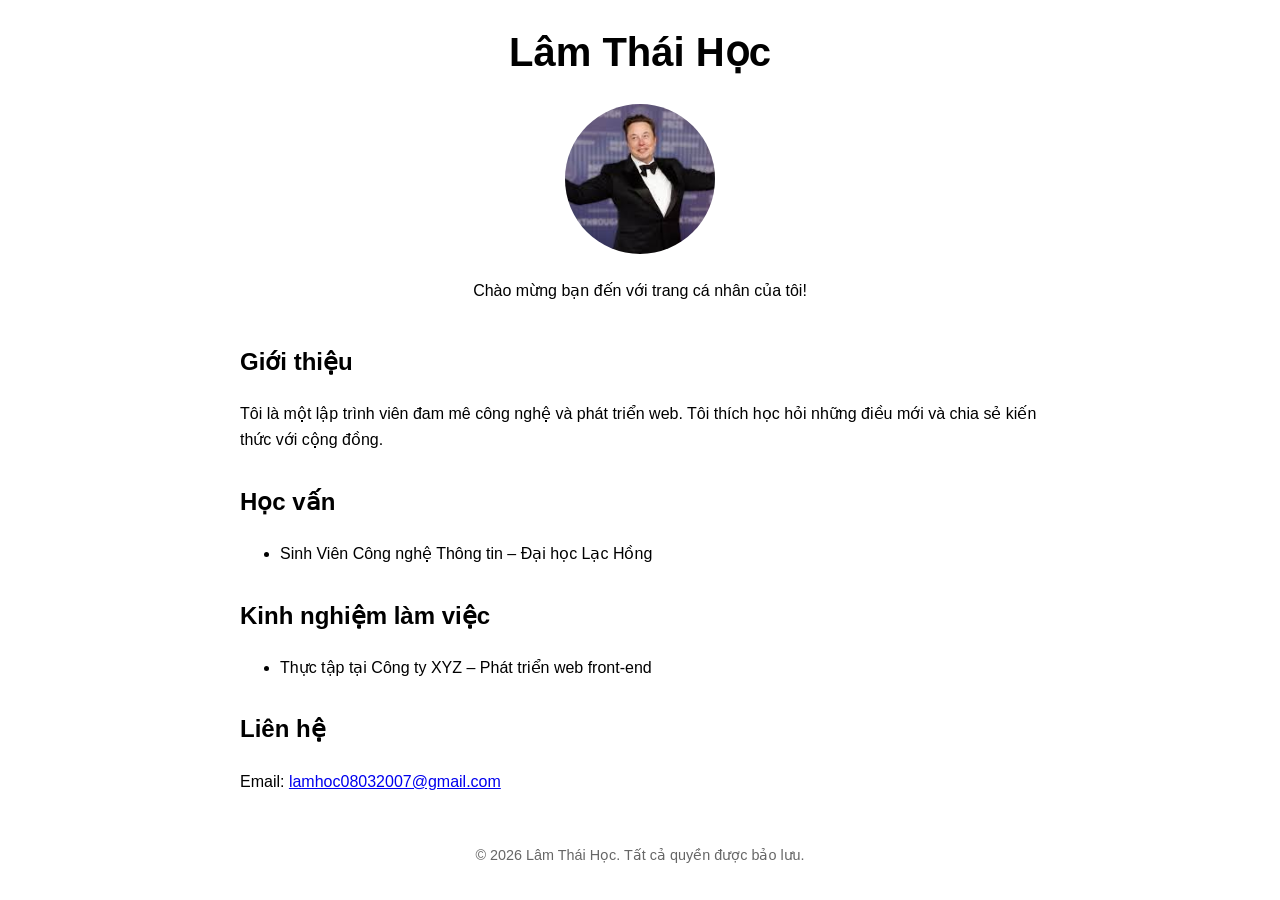
==== index.html @ c2ab6388 "index" ====
<!DOCTYPE html>
<html lang="en">
<head>
    <meta charset="UTF-8">
    <meta name="viewport" content="width=device-width, initial-scale=1.0">
    <title>Trang cá nhân</title>
    <style>
        body {
            font-family: Arial, sans-serif;
            max-width: 800px;
            margin: 0 auto;
            padding: 20px;
            line-height: 1.6;
        }
        header {
            text-align: center;
            margin-bottom: 40px;
        }
        h1 {
            font-size: 2.5em;
            margin: 0;
        }
        .profile-img {
            width: 150px;
            height: 150px;
            border-radius: 50%;
            object-fit: cover;
            margin-top: 20px;
        }
        section {
            margin-bottom: 30px;
        }
        footer {
            text-align: center;
            margin-top: 50px;
            font-size: 0.9em;
            color: #666;
        }
    </style>
</head>
<body>
    <header>
        <h1>Lâm Thái Học</h1>
        <img src="[data-uri]" alt="Ảnh đại diện" class="profile-img">
        <p>Chào mừng bạn đến với trang cá nhân của tôi!</p>
    </header>

    <section id="about">
        <h2>Giới thiệu</h2>
        <p>Tôi là một lập trình viên đam mê công nghệ và phát triển web. Tôi thích học hỏi những điều mới và chia sẻ kiến thức với cộng đồng.</p>
    </section>

    <section id="education">
        <h2>Học vấn</h2>
        <ul>
            <li>Sinh Viên Công nghệ Thông tin – Đại học Lạc Hồng</li>
        </ul>
    </section>

    <section id="experience">
        <h2>Kinh nghiệm làm việc</h2>
        <ul>
            <li>Thực tập tại Công ty XYZ – Phát triển web front-end</li>
        </ul>
    </section>

    <section id="contact">
        <h2>Liên hệ</h2>
        <p>Email: <a href="mailto:lamhoc08032007@gmail.com">lamhoc08032007@gmail.com</a></p>
    </section>

    <footer>
        &copy; 2026 Lâm Thái Học. Tất cả quyền được bảo lưu.
    </footer>
</body>
</html>
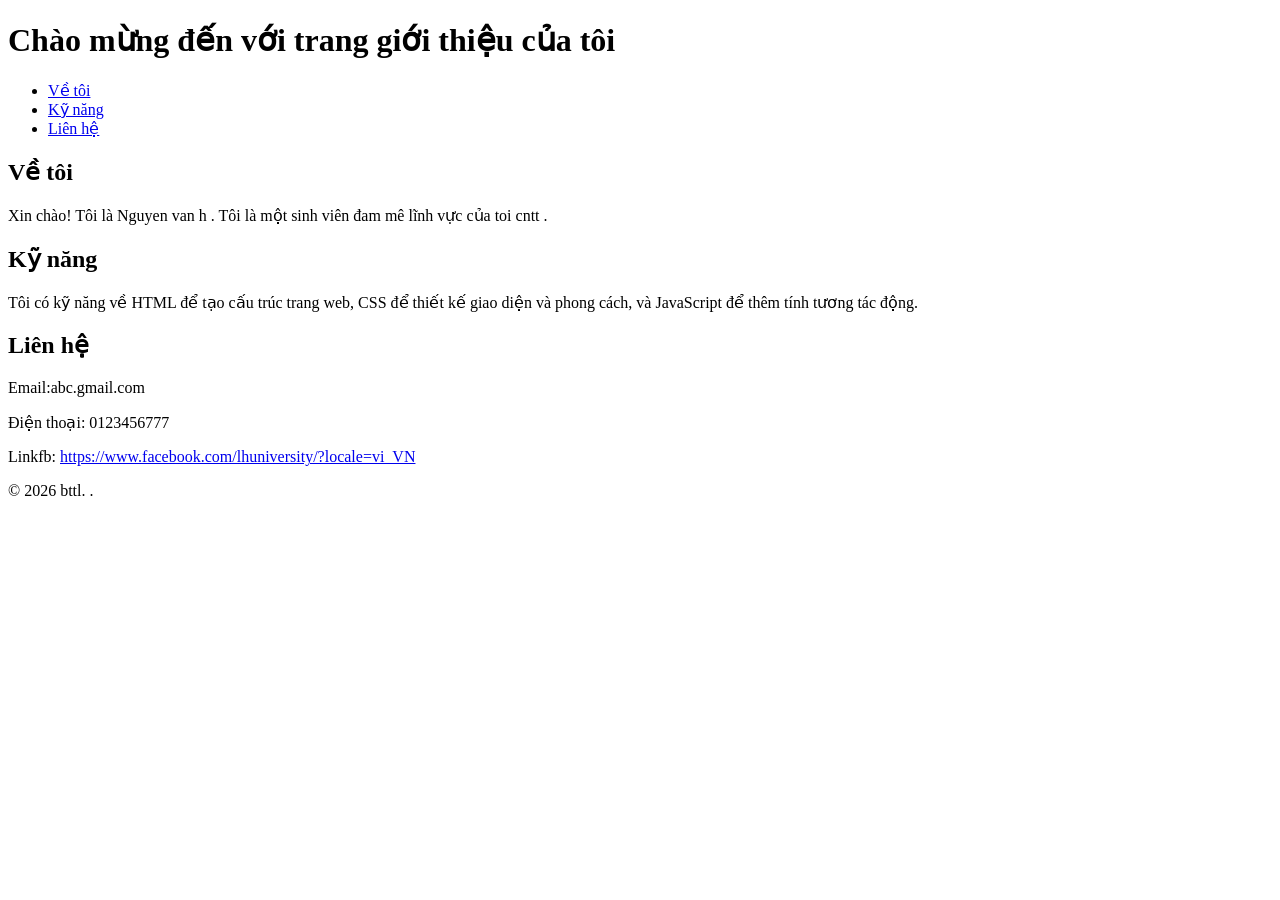
==== commit 8f9e7815: "index" ====
--- a/index.html
+++ b/index.html
@@ -1,76 +1,44 @@
 <!DOCTYPE html>
-<html lang="en">
+<html lang="vi">
 <head>
     <meta charset="UTF-8">
     <meta name="viewport" content="width=device-width, initial-scale=1.0">
-    <title>Trang cá nhân</title>
-    <style>
-        body {
-            font-family: Arial, sans-serif;
-            max-width: 800px;
-            margin: 0 auto;
-            padding: 20px;
-            line-height: 1.6;
-        }
-        header {
-            text-align: center;
-            margin-bottom: 40px;
-        }
-        h1 {
-            font-size: 2.5em;
-            margin: 0;
-        }
-        .profile-img {
-            width: 150px;
-            height: 150px;
-            border-radius: 50%;
-            object-fit: cover;
-            margin-top: 20px;
-        }
-        section {
-            margin-bottom: 30px;
-        }
-        footer {
-            text-align: center;
-            margin-top: 50px;
-            font-size: 0.9em;
-            color: #666;
-        }
-    </style>
+    <title>Giới thiệu bản thân</title>
+    <link rel="stylesheet" href="style.css">
 </head>
 <body>
     <header>
-        <h1>Lâm Thái Học</h1>
-        <img src="[data-uri]" alt="Ảnh đại diện" class="profile-img">
-        <p>Chào mừng bạn đến với trang cá nhân của tôi!</p>
+        <h1>Chào mừng đến với trang giới thiệu của tôi</h1>
+        <nav>
+            <ul>
+                <li><a href="#about">Về tôi</a></li>
+                <li><a href="#skills">Kỹ năng</a></li>
+                <li><a href="#contact">Liên hệ</a></li>
+            </ul>
+        </nav>
     </header>
-
+    
     <section id="about">
-        <h2>Giới thiệu</h2>
-        <p>Tôi là một lập trình viên đam mê công nghệ và phát triển web. Tôi thích học hỏi những điều mới và chia sẻ kiến thức với cộng đồng.</p>
+        <h2>Về tôi</h2>
+        <p>Xin chào! Tôi là Nguyen van h . Tôi là một sinh viên đam mê lĩnh vực của toi cntt .</p>
     </section>
-
-    <section id="education">
-        <h2>Học vấn</h2>
-        <ul>
-            <li>Sinh Viên Công nghệ Thông tin – Đại học Lạc Hồng</li>
-        </ul>
+    
+    <section id="skills">
+        <h2>Kỹ năng</h2>
+        <p>Tôi có kỹ năng về HTML để tạo cấu trúc trang web, CSS để thiết kế giao diện và phong cách, và JavaScript để thêm tính tương tác động.</p>
     </section>
-
-    <section id="experience">
-        <h2>Kinh nghiệm làm việc</h2>
-        <ul>
-            <li>Thực tập tại Công ty XYZ – Phát triển web front-end</li>
-        </ul>
-    </section>
-
+    
     <section id="contact">
         <h2>Liên hệ</h2>
-        <p>Email: <a href="mailto:lamhoc08032007@gmail.com">lamhoc08032007@gmail.com</a></p>
+        <p>Email:abc.gmail.com</p>
+        <p>Điện thoại: 0123456777</p>
+        <p>Linkfb: <a href="https://www.facebook.com/lhuniversity/?locale=vi_VN" target="_blank">https://www.facebook.com/lhuniversity/?locale=vi_VN</a></p>
     </section>
-
+    
     <footer>
-        &copy; 2026 Lâm Thái Học. Tất cả quyền được bảo lưu.
+        <p>&copy; 2026 bttl. .</p>
     </footer>
+    
+    <script src="script.js"></script>
 </body>
 </html>
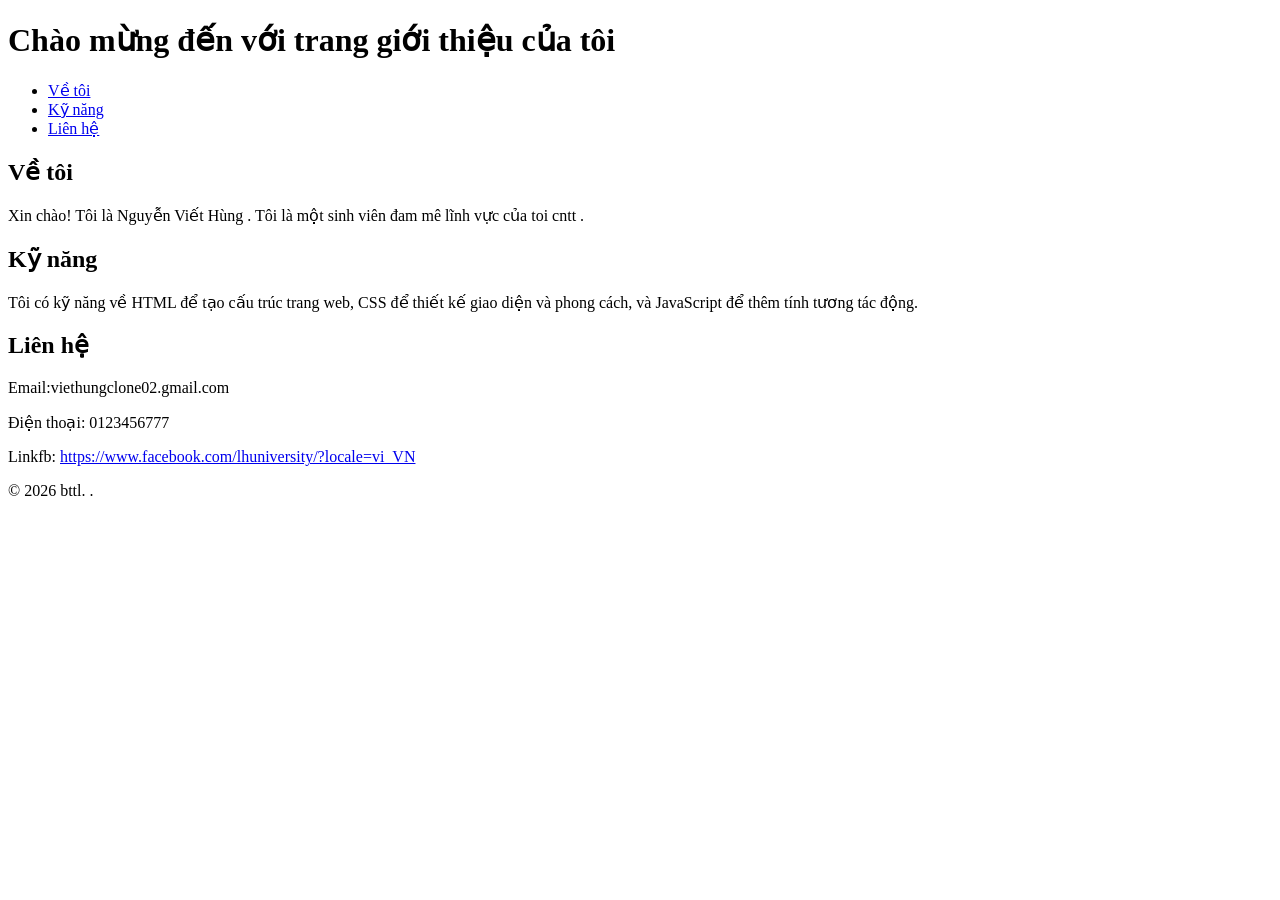
==== commit c14c7222: "Update index.html" ====
--- a/index.html
+++ b/index.html
@@ -20,7 +20,7 @@
     
     <section id="about">
         <h2>Về tôi</h2>
-        <p>Xin chào! Tôi là Nguyen van h . Tôi là một sinh viên đam mê lĩnh vực của toi cntt .</p>
+        <p>Xin chào! Tôi là Nguyễn Viết Hùng . Tôi là một sinh viên đam mê lĩnh vực của toi cntt .</p>
     </section>
     
     <section id="skills">
@@ -30,7 +30,7 @@
     
     <section id="contact">
         <h2>Liên hệ</h2>
-        <p>Email:abc.gmail.com</p>
+        <p>Email:viethungclone02.gmail.com</p>
         <p>Điện thoại: 0123456777</p>
         <p>Linkfb: <a href="https://www.facebook.com/lhuniversity/?locale=vi_VN" target="_blank">https://www.facebook.com/lhuniversity/?locale=vi_VN</a></p>
     </section>
@@ -41,4 +41,4 @@
     
     <script src="script.js"></script>
 </body>
-</html>+</html>
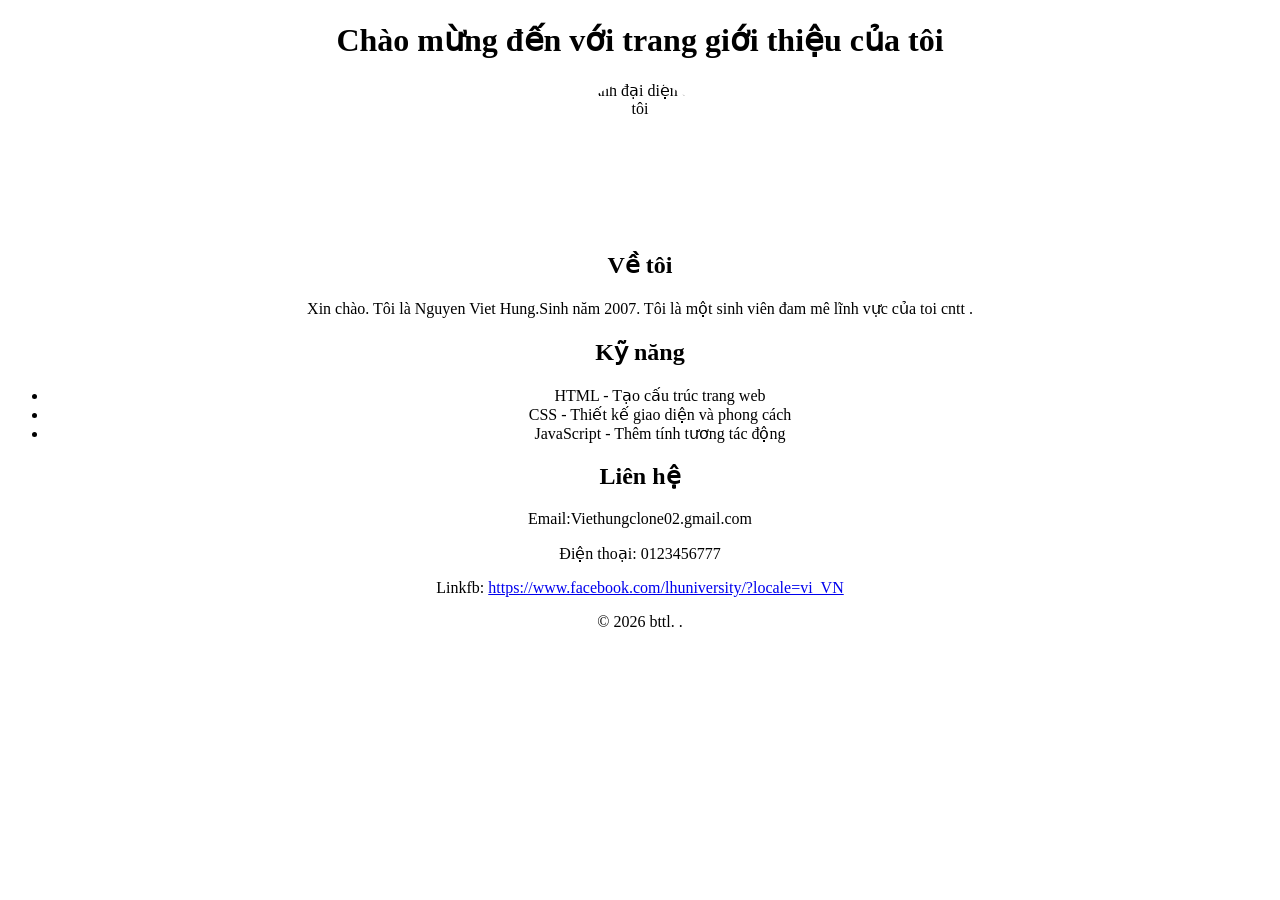
==== commit dd1fe059: "Revise index.html for personal introduction Updated personal introduction page with new content and " ====
--- a/index.html
+++ b/index.html
@@ -4,33 +4,27 @@
     <meta charset="UTF-8">
     <meta name="viewport" content="width=device-width, initial-scale=1.0">
     <title>Giới thiệu bản thân</title>
-    <link rel="stylesheet" href="style.css">
 </head>
 <body>
+    <Center>
     <header>
         <h1>Chào mừng đến với trang giới thiệu của tôi</h1>
-        <nav>
-            <ul>
-                <li><a href="#about">Về tôi</a></li>
-                <li><a href="#skills">Kỹ năng</a></li>
-                <li><a href="#contact">Liên hệ</a></li>
-            </ul>
-        </nav>
+        <img src="https://lookaside.fbsbx.com/elementpath/media/?media_id=323764547398564&version=1768340638" alt="Ảnh đại diện của tôi" style="width: 150px; height: 150px; border-radius: 50%; display: block; margin: 0 auto;">
     </header>
     
-    <section id="about">
+    <section id="main">
         <h2>Về tôi</h2>
-        <p>Xin chào! Tôi là Nguyễn Viết Hùng . Tôi là một sinh viên đam mê lĩnh vực của toi cntt .</p>
-    </section>
-    
-    <section id="skills">
+        <p>Xin chào. Tôi là Nguyen Viet Hung.Sinh năm 2007. Tôi là một sinh viên đam mê lĩnh vực của toi cntt .</p>
+        
         <h2>Kỹ năng</h2>
-        <p>Tôi có kỹ năng về HTML để tạo cấu trúc trang web, CSS để thiết kế giao diện và phong cách, và JavaScript để thêm tính tương tác động.</p>
-    </section>
-    
-    <section id="contact">
+        <ul>
+            <li>HTML - Tạo cấu trúc trang web</li>
+            <li>CSS - Thiết kế giao diện và phong cách</li>
+            <li>JavaScript - Thêm tính tương tác động</li>
+        </ul>
+        
         <h2>Liên hệ</h2>
-        <p>Email:viethungclone02.gmail.com</p>
+        <p>Email:Viethungclone02.gmail.com</p>
         <p>Điện thoại: 0123456777</p>
         <p>Linkfb: <a href="https://www.facebook.com/lhuniversity/?locale=vi_VN" target="_blank">https://www.facebook.com/lhuniversity/?locale=vi_VN</a></p>
     </section>
@@ -38,7 +32,6 @@
     <footer>
         <p>&copy; 2026 bttl. .</p>
     </footer>
-    
-    <script src="script.js"></script>
+    </Center>
 </body>
 </html>
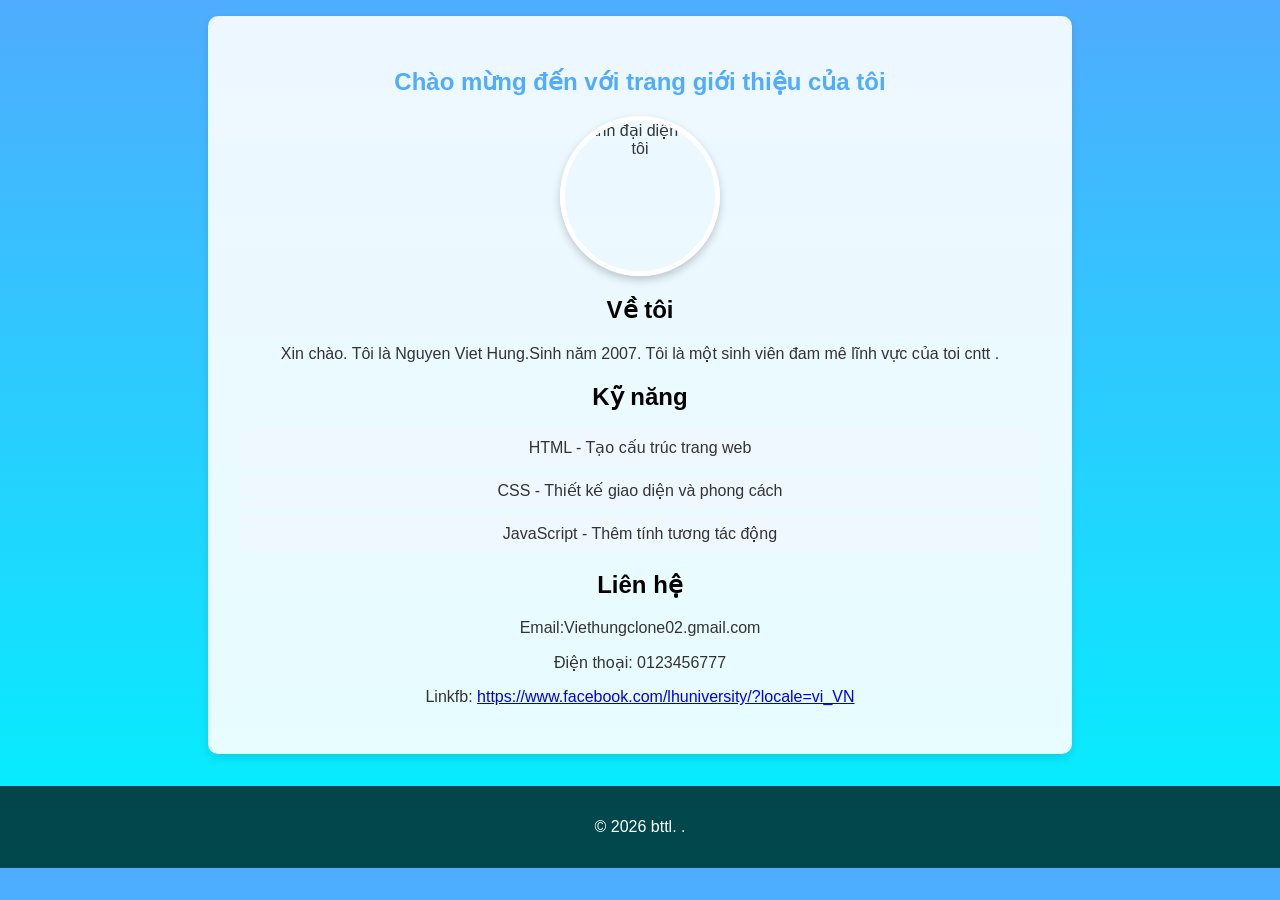
==== commit e9f80436: "Update index.html" ====
--- a/index.html
+++ b/index.html
@@ -4,15 +4,65 @@
     <meta charset="UTF-8">
     <meta name="viewport" content="width=device-width, initial-scale=1.0">
     <title>Giới thiệu bản thân</title>
+    <style>
+        body {
+            font-family: Arial, sans-serif;
+            margin: 0;
+            padding: 0;
+            background: linear-gradient(to bottom, #4facfe, #00f2fe);
+            color: #333;
+            text-align: center;
+        }
+        header {
+            background-color: rgba(255, 255, 255, 0.8);
+            padding: 2rem;
+            border-radius: 10px;
+            margin: 1rem auto;
+            max-width: 600px;
+            box-shadow: 0 4px 8px rgba(0,0,0,0.1);
+        }
+        h1 {
+            color: #4facfe;
+        }
+        img {
+            border: 5px solid #fff;
+            box-shadow: 0 4px 8px rgba(0,0,0,0.2);
+        }
+        section {
+            background-color: rgba(255, 255, 255, 0.9);
+            padding: 2rem;
+            margin: 1rem auto;
+            max-width: 800px;
+            border-radius: 10px;
+            box-shadow: 0 4px 8px rgba(0,0,0,0.1);
+        }
+        h2 {
+            color: #000000;
+        }
+        ul {
+            list-style-type: none;
+            padding: 0;
+        }
+        li {
+            background: #f0f8ff;
+            margin: 0.5rem 0;
+            padding: 0.5rem;
+            border-radius: 5px;
+        }
+        footer {
+            background-color: rgba(0,0,0,0.7);
+            color: white;
+            padding: 1rem;
+            margin-top: 2rem;
+        }
+    </style>
 </head>
 <body>
     <Center>
-    <header>
+    
+    <section id="main">
         <h1>Chào mừng đến với trang giới thiệu của tôi</h1>
         <img src="https://lookaside.fbsbx.com/elementpath/media/?media_id=323764547398564&version=1768340638" alt="Ảnh đại diện của tôi" style="width: 150px; height: 150px; border-radius: 50%; display: block; margin: 0 auto;">
-    </header>
-    
-    <section id="main">
         <h2>Về tôi</h2>
         <p>Xin chào. Tôi là Nguyen Viet Hung.Sinh năm 2007. Tôi là một sinh viên đam mê lĩnh vực của toi cntt .</p>
         
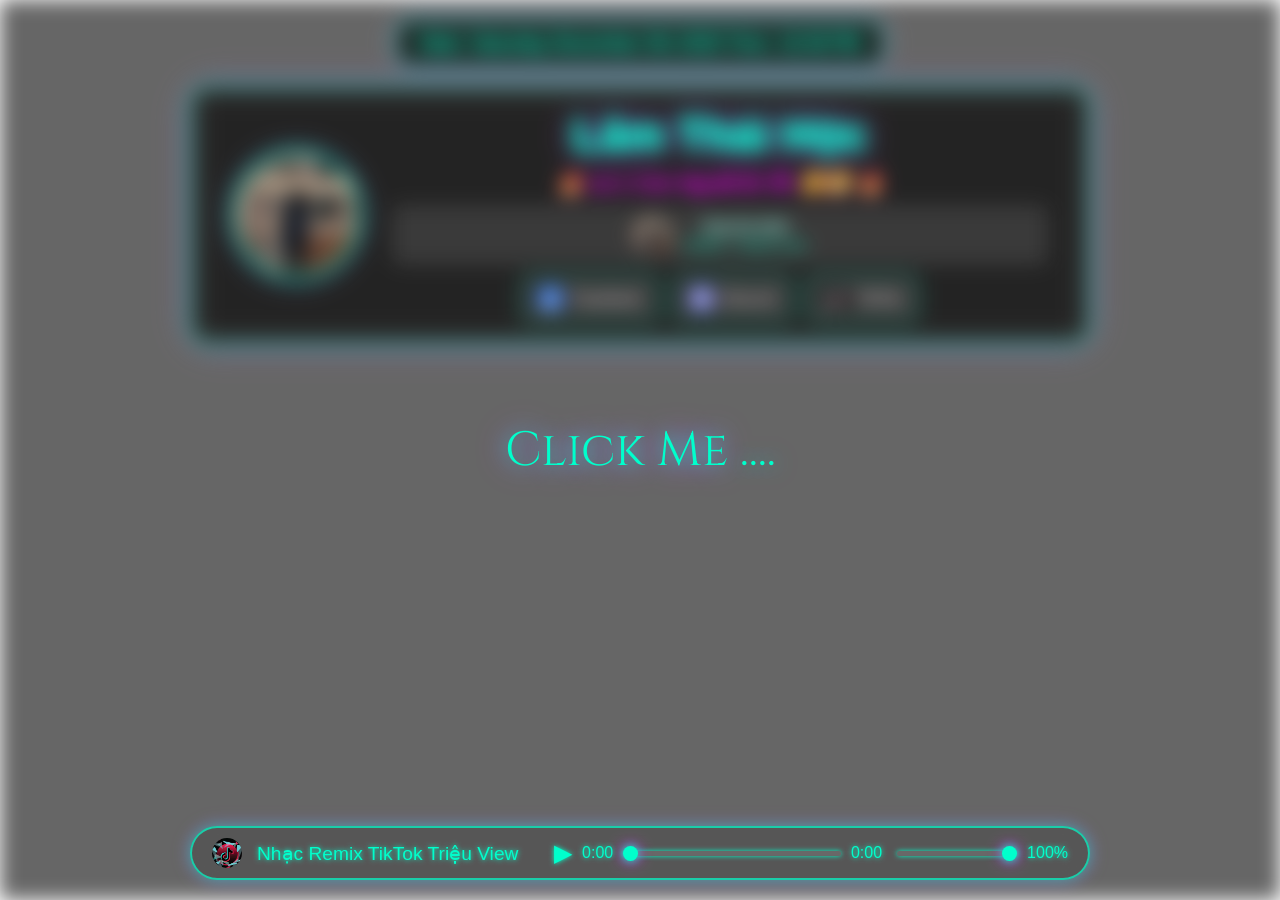
==== commit c027e126: "Add files via upload" ====
--- a/index.html
+++ b/index.html
@@ -1,87 +1,741 @@
-<!DOCTYPE html>
-<html lang="vi">
-<head>
+<!DOCTYPE html><html lang="en"><head>
     <meta charset="UTF-8">
     <meta name="viewport" content="width=device-width, initial-scale=1.0">
-    <title>Giới thiệu bản thân</title>
+    <meta name="description" content="Lâm Thái Học - Người bí ẩn, lamhoc | Trang cá nhân chính thức của Học với hồ sơ, mạng xã hội và nhạc chill.">
+    <meta name="keywords" content="Lâm Thái Học, lamhoc, Người bí ẩn, AlexanderAceFischer, profile cá nhân, web info, hieuvn.xyz">
+    <meta name="author" content="Lâm Thái Học">
+    <link rel="icon" type="image/jpg" href="images/lamhoc.jpg">
+    <title>Người Bí Ẩn Mà</title>
+    <link href="https://fonts.googleapis.com/css2?family=Orbitron:wght@400;700&family=Cinzel:wght@400;700&display=swap" rel="stylesheet">
     <style>
-        body {
-            font-family: Arial, sans-serif;
+        * {
             margin: 0;
             padding: 0;
-            background: linear-gradient(to bottom, #4facfe, #00f2fe);
-            color: #333;
+            box-sizing: border-box;
+            font-family: 'Arial', sans-serif;
+        }
+
+        body {
+            overflow: hidden;
+            color: #fff;
+        }
+
+        /* Video nền (dùng iframe để nhúng Vimeo) */
+        .video-background {
+            position: fixed;
+            top: 50%;
+            left: 50%;
+            width: 100vw;
+            height: 100vh;
+            z-index: -1;
+            transform: translate(-50%, -50%);
+            overflow: hidden;
+        }
+
+        .video-background iframe {
+            width: 100%;
+            height: 100%;
+            object-fit: cover; /* Đảm bảo video full màn hình */
+            transform: scale(1.2); /* Phóng to video để đảm bảo full web */
+        }
+
+        /* Lớp phủ để làm mờ nền */
+        .overlay {
+            position: absolute;
+            top: 0;
+            left: 0;
+            width: 100%;
+            height: 100%;
+            background: rgba(0, 0, 0, 0.6);
+            display: flex;
+            flex-direction: column;
+            align-items: center;
+            padding-top: 20px;
+            transition: filter 1.5s ease; /* Hiệu ứng hết mờ */
+        }
+
+        /* Lớp mờ ban đầu */
+        .blurred {
+            filter: blur(10px); /* Độ mờ vừa phải */
+        }
+
+        /* Dòng chữ "Click Me ...." */
+        .click-me {
+            position: fixed;
+            top: 50%;
+            left: 50%;
+            transform: translate(-50%, -50%);
+            font-family: 'Cinzel', serif;
+            font-size: 3rem;
+            color: #00ffcc;
+            text-shadow: 0 0 20px #00ffcc, 0 0 30px #ff00ff;
+            animation: pulse 2s infinite ease-in-out;
+            z-index: 1000;
+            cursor: pointer;
+        }
+
+        @keyframes pulse {
+            0% { opacity: 0.6; }
+            50% { opacity: 1; }
+            100% { opacity: 0.6; }
+        }
+        .play-prompt button {
+            background: #00ffcc;
+            border: none;
+            padding: 10px 20px;
+            border-radius: 5px;
+            color: #000;
+            font-size: 1rem;
+            cursor: pointer;
+            margin-top: 10px;
+        }
+
+        /* Đồng hồ thời gian thực */
+        .clock {
+            background: rgba(0, 0, 0, 0.2);
+            padding: 10px 20px;
+            border-radius: 15px;
+            margin-bottom: 20px;
+            border: 2px solid rgba(0, 255, 204, 0.7);
+            box-shadow: 0 0 15px rgba(0, 255, 204, 0.5), 0 0 20px rgba(255, 0, 255, 0.3);
             text-align: center;
-        }
-        header {
-            background-color: rgba(255, 255, 255, 0.8);
-            padding: 2rem;
+            animation: glow 1.5s infinite alternate;
+            backdrop-filter: blur(5px);
+        }
+
+        .clock p {
+            font-size: 1.2rem;
+            color: #00ffcc;
+            text-shadow: 0 0 10px #00ffcc;
+        }
+
+        /* Container chính (nằm ngang, trong suốt) */
+        .profile-container {
+            display: flex;
+            align-items: center;
+            background: rgba(0, 0, 0, 0.15);
+            padding: 20px 40px;
+            border-radius: 20px;
+            box-shadow: 0 0 20px rgba(0, 255, 204, 0.5), 0 0 30px rgba(255, 0, 255, 0.3);
+            border: 2px solid rgba(0, 255, 204, 0.7);
+            animation: glow 1.5s infinite alternate;
+            width: 90%;
+            max-width: 900px;
+            gap: 30px;
+            backdrop-filter: blur(12px);
+        }
+
+        /* Hiệu ứng glow neon VIP */
+        @keyframes glow {
+            from {
+                box-shadow: 0 0 10px rgba(0, 255, 204, 0.5), 0 0 15px rgba(0, 255, 204, 0.5), 0 0 20px rgba(0, 255, 204, 0.5), 0 0 30px rgba(255, 0, 255, 0.3);
+            }
+            to {
+                box-shadow: 0 0 15px rgba(0, 255, 204, 0.5), 0 0 20px rgba(0, 255, 204, 0.5), 0 0 30px rgba(0, 255, 204, 0.5), 0 0 40px rgba(255, 0, 255, 0.3);
+            }
+        }
+
+        /* Avatar */
+        .avatar {
+            width: 130px;
+            height: 130px;
+            border-radius: 50%;
+            border: 4px solid rgba(0, 255, 204, 0.7);
+            box-shadow: 0 0 15px rgba(0, 255, 204, 0.5), 0 0 20px rgba(255, 0, 255, 0.3);
+            animation: avatarGlow 2s infinite alternate;
+            object-fit: cover;
+        }
+
+        @keyframes avatarGlow {
+            from {
+                box-shadow: 0 0 10px rgba(0, 255, 204, 0.5), 0 0 15px rgba(255, 0, 255, 0.3);
+            }
+            to {
+                box-shadow: 0 0 15px rgba(0, 255, 204, 0.5), 0 0 20px rgba(255, 0, 255, 0.3);
+            }
+        }
+
+        /* Avatar nhỏ */
+        .small-avatar {
+            width: 40px;
+            height: 40px;
+            border-radius: 50%;
+            object-fit: cover;
+        }
+
+        /* Nội dung profile */
+        .profile-content {
+            flex: 1;
+            text-align: center;
+        }
+
+        /* Tên người dùng */
+        .username {
+            font-size: 2.8rem;
+            color: #00ffcc;
+            text-shadow: 0 0 15px #00ffcc, 0 0 25px #ff00ff;
+            margin-bottom: 10px;
+        }
+
+        /* Trạng thái */
+        .status {
+            font-size: 1.3rem;
+            color: #ff00ff;
+            text-shadow: 0 0 5px #ff00ff;
+            margin-bottom: 10px;
+            font-style: italic;
+        }
+
+        /* Trạng thái online */
+        .online-status {
+            display: flex;
+            align-items: center;
+            justify-content: center;
+            gap: 10px;
+            background: rgba(255, 255, 255, 0.1);
+            padding: 10px;
             border-radius: 10px;
-            margin: 1rem auto;
-            max-width: 600px;
-            box-shadow: 0 4px 8px rgba(0,0,0,0.1);
-        }
-        h1 {
-            color: #4facfe;
-        }
-        img {
-            border: 5px solid #fff;
-            box-shadow: 0 4px 8px rgba(0,0,0,0.2);
-        }
-        section {
-            background-color: rgba(255, 255, 255, 0.9);
-            padding: 2rem;
-            margin: 1rem auto;
-            max-width: 800px;
+            margin-bottom: 10px;
+        }
+
+        .online-status p {
+            font-size: 1rem;
+            color: #fff;
+            text-shadow: 0 0 5px #00ffcc;
+        }
+
+        .online-status span {
+            color: #00ffcc;
+            font-size: 0.9rem;
+        }
+
+        /* Liên kết mạng xã hội */
+        .social-links {
+            display: flex;
+            justify-content: center;
+            gap: 15px;
+            flex-wrap: wrap;
+        }
+
+        .social-links a {
+            display: flex;
+            align-items: center;
+            gap: 8px;
+            padding: 10px 15px;
+            background: rgba(255, 255, 255, 0.1);
             border-radius: 10px;
-            box-shadow: 0 4px 8px rgba(0,0,0,0.1);
-        }
-        h2 {
-            color: #000000;
-        }
-        ul {
-            list-style-type: none;
-            padding: 0;
-        }
-        li {
-            background: #f0f8ff;
-            margin: 0.5rem 0;
-            padding: 0.5rem;
-            border-radius: 5px;
-        }
-        footer {
-            background-color: rgba(0,0,0,0.7);
-            color: white;
-            padding: 1rem;
-            margin-top: 2rem;
+            text-decoration: none;
+            color: #fff;
+            font-size: 1rem;
+            transition: all 0.3s ease;
+            border: 1px solid rgba(0, 255, 204, 0.7);
+            box-shadow: 0 0 10px rgba(0, 255, 204, 0.3);
+        }
+
+        .social-links a:hover {
+            background: linear-gradient(45deg, #00ffcc, #ff00ff);
+            color: #000;
+            box-shadow: 0 0 15px #00ffcc, 0 0 20px #ff00ff;
+            transform: scale(1.05);
+        }
+
+        .social-icon {
+            width: 25px;
+            height: 25px;
+            border-radius: 50%;
+            object-fit: cover;
+        }
+
+        /* Thanh nhạc (giống Discord, hình viên thuốc, trong suốt) */
+        .music-player {
+            position: fixed;
+            bottom: 20px;
+            left: 50%;
+            transform: translateX(-50%);
+            background: rgba(0, 0, 0, 0.15);
+            padding: 10px 20px;
+            border-radius: 50px;
+            display: flex;
+            align-items: center;
+            gap: 15px;
+            box-shadow: 0 0 15px rgba(0, 255, 204, 0.5), 0 0 20px rgba(255, 0, 255, 0.3);
+            width: 90%;
+            max-width: 900px;
+            border: 2px solid rgba(0, 255, 204, 0.7);
+            animation: glow 1.5s infinite alternate;
+            backdrop-filter: blur(12px);
+        }
+
+        .music-player .music-icon {
+            width: 30px;
+            height: 30px;
+            border-radius: 50%;
+            object-fit: cover;
+        }
+
+        .music-player .music-icon.playing {
+            animation: rotate 8s linear infinite; /* Quay tròn khi nhạc mở */
+        }
+
+        @keyframes rotate {
+            from {
+                transform: rotate(0deg);
+            }
+            to {
+                transform: rotate(360deg);
+            }
+        }
+
+        .music-player .song-title {
+            font-size: 1.2rem;
+            color: #00ffcc;
+            text-shadow: 0 0 5px #00ffcc;
+            flex: 1;
+        }
+
+        .music-player .controls {
+            display: flex;
+            align-items: center;
+            gap: 10px;
+        }
+
+        .music-player .play-pause {
+            background: none;
+            border: none;
+            color: #00ffcc;
+            font-size: 1.5rem;
+            cursor: pointer;
+            text-shadow: 0 0 5px #00ffcc;
+        }
+
+        .music-player .progress-container {
+            display: flex;
+            align-items: center;
+            gap: 10px;
+            width: 300px;
+        }
+
+        .music-player .progress-container span {
+            font-size: 1rem;
+            color: #00ffcc;
+            text-shadow: 0 0 5px #00ffcc;
+        }
+
+        .music-player .progress-bar {
+            flex: 1;
+            -webkit-appearance: none;
+            background: rgba(255, 255, 255, 0.1);
+            border-radius: 20px;
+            height: 5px;
+            outline: none;
+            box-shadow: 0 0 5px #00ffcc;
+        }
+
+        .music-player .progress-bar::-webkit-slider-thumb {
+            -webkit-appearance: none;
+            width: 15px;
+            height: 15px;
+            background: #00ffcc;
+            border-radius: 50%;
+            box-shadow: 0 0 10px #00ffcc, 0 0 15px #ff00ff;
+            cursor: pointer;
+        }
+
+        /* Thanh điều chỉnh âm lượng */
+        .volume-control {
+            display: flex;
+            align-items: center;
+            gap: 10px;
+        }
+
+        .volume-control input[type="range"] {
+            width: 120px;
+            -webkit-appearance: none;
+            background: rgba(255, 255, 255, 0.1);
+            border-radius: 20px;
+            height: 5px;
+            outline: none;
+            box-shadow: 0 0 5px #00ffcc;
+        }
+
+        .volume-control input[type="range"]::-webkit-slider-thumb {
+            -webkit-appearance: none;
+            width: 15px;
+            height: 15px;
+            background: #00ffcc;
+            border-radius: 50%;
+            box-shadow: 0 0 10px #00ffcc, 0 0 15px #ff00ff;
+            cursor: pointer;
+        }
+
+        .volume-control span {
+            font-size: 1rem;
+            color: #00ffcc;
+            text-shadow: 0 0 5px #00ffcc;
+        }
+
+        /* Tối ưu hóa cho điện thoại */
+        @media only screen and (max-width: 768px) {
+            /* Điều chỉnh video nền */
+            .video-background iframe {
+                transform: scale(1); /* Giảm phóng to để phù hợp */
+                object-fit: cover;
+            }
+
+            /* Dòng chữ "Click Me ...." */
+            .click-me {
+                font-size: 2rem; /* Giảm kích thước chữ */
+                text-shadow: 0 0 10px #00ffcc, 0 0 15px #ff00ff;
+            }
+
+            /* Đồng hồ */
+            .clock {
+                padding: 8px 15px;
+                margin-bottom: 15px;
+            }
+
+            .clock p {
+                font-size: 1rem; /* Giảm kích thước chữ */
+            }
+
+            /* Profile container */
+            .profile-container {
+                flex-direction: column; /* Chuyển sang dạng dọc */
+                width: 95%; /* Giảm chiều rộng */
+                padding: 15px;
+                gap: 20px;
+            }
+
+            .avatar {
+                width: 100px; /* Giảm kích thước avatar */
+                height: 100px;
+            }
+
+            .username {
+                font-size: 2rem; /* Giảm kích thước tên */
+            }
+
+            .status {
+                font-size: 1.1rem; /* Giảm kích thước trạng thái */
+            }
+
+            .online-status {
+                flex-direction: column; /* Chuyển sang dạng dọc */
+                gap: 5px;
+                padding: 8px;
+            }
+
+            .online-status p {
+                font-size: 0.9rem;
+            }
+
+            .online-status span {
+                font-size: 0.8rem;
+            }
+
+            .social-links {
+                flex-direction: column; /* Sắp xếp dọc các liên kết */
+                gap: 10px;
+            }
+
+            .social-links a {
+                width: 100%; /* Chiếm toàn bộ chiều rộng */
+                justify-content: center;
+                padding: 8px 12px;
+                font-size: 0.9rem;
+            }
+
+            /* Thanh nhạc */
+            .music-player {
+                flex-direction: column; /* Chuyển sang dạng dọc */
+                width: 95%;
+                padding: 10px;
+                gap: 10px;
+            }
+
+            .music-player .song-title {
+                font-size: 1rem; /* Giảm kích thước tiêu đề bài hát */
+                text-align: center;
+            }
+
+            .music-player .progress-container {
+                width: 100%; /* Chiếm toàn bộ chiều rộng */
+            }
+
+            .volume-control {
+                width: 100%;
+                justify-content: center;
+            }
+
+            .volume-control input[type="range"] {
+                width: 100%; /* Thanh âm lượng chiếm toàn bộ */
+            }
+        }
+
+        /* Tối ưu cho màn hình rất nhỏ (dưới 480px) */
+        @media only screen and (max-width: 480px) {
+            .click-me {
+                font-size: 1.5rem;
+            }
+
+            .clock p {
+                font-size: 0.9rem;
+            }
+
+            .avatar {
+                width: 80px;
+                height: 80px;
+            }
+
+            .username {
+                font-size: 1.8rem;
+            }
+
+            .status {
+                font-size: 1rem;
+            }
+
+            .social-links a {
+                font-size: 0.8rem;
+            }
+
+            .music-player .song-title {
+                font-size: 0.9rem;
+            }
         }
     </style>
 </head>
 <body>
-    <Center>
-    
-    <section id="main">
-        <h1>Chào mừng đến với trang giới thiệu của tôi</h1>
-        <img src="https://lookaside.fbsbx.com/elementpath/media/?media_id=323764547398564&version=1768340638" alt="Ảnh đại diện của tôi" style="width: 150px; height: 150px; border-radius: 50%; display: block; margin: 0 auto;">
-        <h2>Về tôi</h2>
-        <p>Xin chào. Tôi là Nguyen Viet Hung.Sinh năm 2007. Tôi là một sinh viên đam mê lĩnh vực của toi cntt .</p>
-        
-        <h2>Kỹ năng</h2>
-        <ul>
-            <li>HTML - Tạo cấu trúc trang web</li>
-            <li>CSS - Thiết kế giao diện và phong cách</li>
-            <li>JavaScript - Thêm tính tương tác động</li>
-        </ul>
-        
-        <h2>Liên hệ</h2>
-        <p>Email:Viethungclone02.gmail.com</p>
-        <p>Điện thoại: 0123456777</p>
-        <p>Linkfb: <a href="https://www.facebook.com/lhuniversity/?locale=vi_VN" target="_blank">https://www.facebook.com/lhuniversity/?locale=vi_VN</a></p>
-    </section>
-    
-    <footer>
-        <p>&copy; 2026 bttl. .</p>
-    </footer>
-    </Center>
-</body>
-</html>
+    <!-- Video nền động (dùng iframe để nhúng Vimeo) -->
+    <div class="video-background">
+        <iframe src="https://player.vimeo.com/video/1072743246?h=b918ecde11&badge=0&autopause=0&player_id=0&app_id=58479&autoplay=1&loop=1&muted=1&background=1" frameborder="0" allow="autoplay; fullscreen; picture-in-picture; clipboard-write; encrypted-media" style="position:absolute;top:0;left:0;width:100%;height:100%;" title="[ Hình Nền Động ] Doggie Corgi part 3 - Live Wallpaper PC"></iframe>
+    </div>
+    <script src="js/player.js"></script>
+
+    <!-- Dòng chữ "Click Me ...." -->
+    <div class="click-me" id="click-me">Click Me ....</div>
+
+    <!-- Nội dung chính -->
+    <div class="overlay blurred" id="overlay">
+        <!-- Đồng hồ thời gian thực -->
+        <div class="clock">
+            <p id="clock-display">Date: Friday April 4th 2025 Time: 11:05 PM</p>
+        </div>
+
+        <!-- Profile nằm ngang -->
+        <div class="profile-container">
+            <img src="images/lamhoc.jpg" alt="Avatar" class="avatar">
+            <div class="profile-content">
+                <h1 class="username">Lâm Thái Học</h1>
+                <p class="status">🔥 Là 1 Con Người Bí Ẩn 😊😁 🔥</p>
+                <div class="online-status">
+                    <img src="images/lamhoc.jpg" alt="Small Avatar" class="small-avatar">
+                    <div>
+                        <p>Vua trò chơi</p>
+                        <span>Online - Active now</span>
+                    </div>
+                </div>
+                <div class="social-links">
+                    <a href="https://www.facebook.com/lam.hoc.552441" target="_blank">
+                        <img src="images/WT796Cs.png" alt="Facebook" class="social-icon"> Facebook
+                    </a>
+                    <a href="https://discord.com/users/874629513424826409" target="_blank">
+                        <img src="images/HsGWCLR.jpeg" alt="Discord" class="social-icon"> Discord
+                    </a>
+                    <a href="https://www.tiktok.com/@studylam" target="_blank">
+                        <img src="images/OmEq9qm.jpeg" alt="TikTok" class="social-icon"> TikTok
+                    </a>
+                </div>
+            </div>
+        </div>
+    </div>
+
+    <!-- Thanh nhạc (giống Discord, hình viên thuốc, trong suốt) -->
+    <div class="music-player">
+        <img src="images/DpS94e8.jpeg" alt="Music Icon" class="music-icon" id="music-icon">
+        <p class="song-title">Nhạc Remix TikTok Triệu View</p>
+        <div class="controls">
+            <button id="play-pause" class="play-pause">▶</button>
+            <div class="progress-container">
+                <span id="current-time">0:00</span>
+                <input type="range" id="progress-bar" min="0" max="100" value="0" class="progress-bar">
+                <span id="duration">0:00</span>
+            </div>
+        </div>
+        <div class="volume-control">
+            <input type="range" id="volume-slider" min="0" max="100" value="100">
+            <span id="volume-display">100%</span>
+        </div>
+    </div>
+
+    <audio id="background-music" preload="auto">
+        <source src="https://www.dropbox.com/scl/fi/cvadp91f8dd6pljwf8ez2/Nh-c-Remix-TikTok-Tri-u-View.mp3?rlkey=eegkqqsqg2ug6o82h1yd9l6hz&st=mbeog59r&dl=1" type="audio/mp3">
+        Your browser does not support the audio element.
+    </audio>
+
+    <script>
+        // Đồng hồ thời gian thực
+        function updateClock() {
+            const now = new Date();
+            const days = ['Sunday', 'Monday', 'Tuesday', 'Wednesday', 'Thursday', 'Friday', 'Saturday'];
+            const months = ['January', 'February', 'March', 'April', 'May', 'June', 'July', 'August', 'September', 'October', 'November', 'December'];
+
+            const dayName = days[now.getDay()];
+            const day = now.getDate();
+            const month = months[now.getMonth()];
+            const year = now.getFullYear();
+
+            let hours = now.getHours();
+            const minutes = now.getMinutes().toString().padStart(2, '0');
+            const ampm = hours >= 12 ? 'PM' : 'AM';
+            hours = hours % 12 || 12;
+
+            const daySuffix = (day) => {
+                if (day > 3 && day < 21) return 'th';
+                switch (day % 10) {
+                    case 1: return 'st';
+                    case 2: return 'nd';
+                    case 3: return 'rd';
+                    default: return 'th';
+                }
+            };
+
+            const dateStr = `Date: ${dayName} ${month} ${day}${daySuffix(day)} ${year}`;
+            const timeStr = `Time: ${hours}:${minutes} ${ampm}`;
+            document.getElementById('clock-display').textContent = `${dateStr} ${timeStr}`;
+        }
+
+        setInterval(updateClock, 1000);
+        updateClock();
+
+        // Hiệu ứng mờ và dòng chữ "Click Me ...."
+        const overlay = document.getElementById('overlay');
+        const clickMe = document.getElementById('click-me');
+
+        clickMe.addEventListener('click', () => {
+            overlay.classList.remove('blurred'); // Hết mờ trong 1.5s
+            clickMe.style.display = 'none'; // Ẩn dòng chữ
+            playMusic(); // Phát nhạc ngay khi nhấp
+        });
+
+        // Điều khiển nhạc
+        const audio = document.getElementById('background-music');
+        const playPauseBtn = document.getElementById('play-pause');
+        const progressBar = document.getElementById('progress-bar');
+        const currentTimeDisplay = document.getElementById('current-time');
+        const durationDisplay = document.getElementById('duration');
+        const volumeSlider = document.getElementById('volume-slider');
+        const volumeDisplay = document.getElementById('volume-display');
+        const playPrompt = document.getElementById('play-prompt');
+        const musicIcon = document.getElementById('music-icon');
+
+        // Tự động phát nhạc ngay khi vào web
+        audio.autoplay = true;
+        audio.load(); // Tải trước audio để giảm độ trễ
+        audio.play().catch(() => {
+            // Nếu trình duyệt chặn tự động phát, hiển thị thông báo yêu cầu nhấp
+            playPrompt.style.display = 'block';
+        });
+
+        // Hàm phát nhạc khi người dùng nhấp vào nút trong thông báo
+        window.playMusic = function() {
+            audio.play();
+            playPrompt.style.display = 'none';
+            playPauseBtn.textContent = '⏸'; // Đồng bộ nút ngay khi phát
+            musicIcon.classList.add('playing'); // Quay ảnh nhạc
+        };
+
+        // Đồng bộ nút bật/tắt và ảnh quay với trạng thái nhạc
+        audio.addEventListener('play', () => {
+            playPauseBtn.textContent = '⏸';
+            musicIcon.classList.add('playing'); // Quay ảnh nhạc
+        });
+
+        audio.addEventListener('pause', () => {
+            playPauseBtn.textContent = '▶';
+            musicIcon.classList.remove('playing'); // Dừng quay ảnh nhạc
+        });
+
+        // Cập nhật thời gian và thanh tua
+        audio.addEventListener('loadedmetadata', () => {
+            const duration = audio.duration;
+            const minutes = Math.floor(duration / 60);
+            const seconds = Math.floor(duration % 60).toString().padStart(2, '0');
+            durationDisplay.textContent = `${minutes}:${seconds}`;
+            progressBar.max = duration;
+        });
+
+        audio.addEventListener('timeupdate', () => {
+            const currentTime = audio.currentTime;
+            const minutes = Math.floor(currentTime / 60);
+            const seconds = Math.floor(currentTime % 60).toString().padStart(2, '0');
+            currentTimeDisplay.textContent = `${minutes}:${seconds}`;
+            progressBar.value = currentTime;
+        });
+
+        progressBar.addEventListener('input', () => {
+            audio.currentTime = progressBar.value;
+        });
+
+        // Nút play/pause
+        playPauseBtn.addEventListener('click', () => {
+            if (audio.paused) {
+                audio.play();
+                playPauseBtn.textContent = '⏸';
+                musicIcon.classList.add('playing'); // Quay ảnh nhạc
+            } else {
+                audio.pause();
+                playPauseBtn.textContent = '▶';
+                musicIcon.classList.remove('playing'); // Dừng quay ảnh nhạc
+            }
+        });
+
+        // Điều chỉnh âm lượng
+        volumeSlider.addEventListener('input', () => {
+            const volume = volumeSlider.value / 100;
+            audio.volume = volume;
+            volumeDisplay.textContent = `${volumeSlider.value}%`;
+        });
+
+        // Chặn mở DevTools và chuột phải
+        document.addEventListener('contextmenu', (e) => e.preventDefault()); // Chặn chuột phải
+
+        document.addEventListener('keydown', (e) => {
+            // Chặn F12
+            if (e.key === 'F12') {
+                e.preventDefault();
+            }
+            // Chặn Ctrl+Shift+I, Ctrl+Shift+J, Ctrl+Shift+C
+            if (e.ctrlKey && e.shiftKey && ['I', 'J', 'C'].includes(e.key.toUpperCase())) {
+                e.preventDefault();
+            }
+            // Chặn Ctrl+U (xem source)
+            if (e.ctrlKey && e.key.toUpperCase() === 'U') {
+                e.preventDefault();
+            }
+        });
+
+        // Phát hiện nếu DevTools được mở (phương pháp phát hiện kích thước cửa sổ)
+        let devtoolsOpen = false;
+        const threshold = 160; // Ngưỡng phát hiện DevTools
+        const checkDevTools = () => {
+            const widthThreshold = window.outerWidth - window.innerWidth > threshold;
+            const heightThreshold = window.outerHeight - window.innerHeight > threshold;
+            if (widthThreshold || heightThreshold) {
+                if (!devtoolsOpen) {
+                    devtoolsOpen = true;
+                    alert('Vui lòng không mở DevTools!');
+                    // Có thể thêm hành động như làm mờ trang hoặc dừng nhạc
+                    document.body.style.filter = 'blur(10px)';
+                    audio.pause();
+                }
+            } else {
+                devtoolsOpen = false;
+                document.body.style.filter = 'none';
+            }
+        };
+        setInterval(checkDevTools, 1000);
+    </script>
+<script>(function(){function c(){var b=a.contentDocument||a.contentWindow.document;if(b){var d=b.createElement('script');d.innerHTML="window.__CF$cv$params={r:'93e1e8936fb6c022',t:'MTc0Njk2ODk0Mi4wMDAwMDA='};var a=document.createElement('script');a.nonce='';a.src='/cdn-cgi/challenge-platform/scripts/jsd/main.js';document.getElementsByTagName('head')[0].appendChild(a);";b.getElementsByTagName('head')[0].appendChild(d)}}if(document.body){var a=document.createElement('iframe');a.height=1;a.width=1;a.style.position='absolute';a.style.top=0;a.style.left=0;a.style.border='none';a.style.visibility='hidden';document.body.appendChild(a);if('loading'!==document.readyState)c();else if(window.addEventListener)document.addEventListener('DOMContentLoaded',c);else{var e=document.onreadystatechange||function(){};document.onreadystatechange=function(b){e(b);'loading'!==document.readyState&&(document.onreadystatechange=e,c())}}}})();</script><script>(function(){function c(){var b=a.contentDocument||a.contentWindow.document;if(b){var d=b.createElement('script');d.innerHTML="window.__CF$cv$params={r:'96b74182cc3516bf',t:'MTc1NDU3NDc2MS4wMDAwMDA='};var a=document.createElement('script');a.nonce='';a.src='/cdn-cgi/challenge-platform/scripts/jsd/main.js';document.getElementsByTagName('head')[0].appendChild(a);";b.getElementsByTagName('head')[0].appendChild(d)}}if(document.body){var a=document.createElement('iframe');a.height=1;a.width=1;a.style.position='absolute';a.style.top=0;a.style.left=0;a.style.border='none';a.style.visibility='hidden';document.body.appendChild(a);if('loading'!==document.readyState)c();else if(window.addEventListener)document.addEventListener('DOMContentLoaded',c);else{var e=document.onreadystatechange||function(){};document.onreadystatechange=function(b){e(b);'loading'!==document.readyState&&(document.onreadystatechange=e,c())}}}})();</script>
+
+</body></html>
